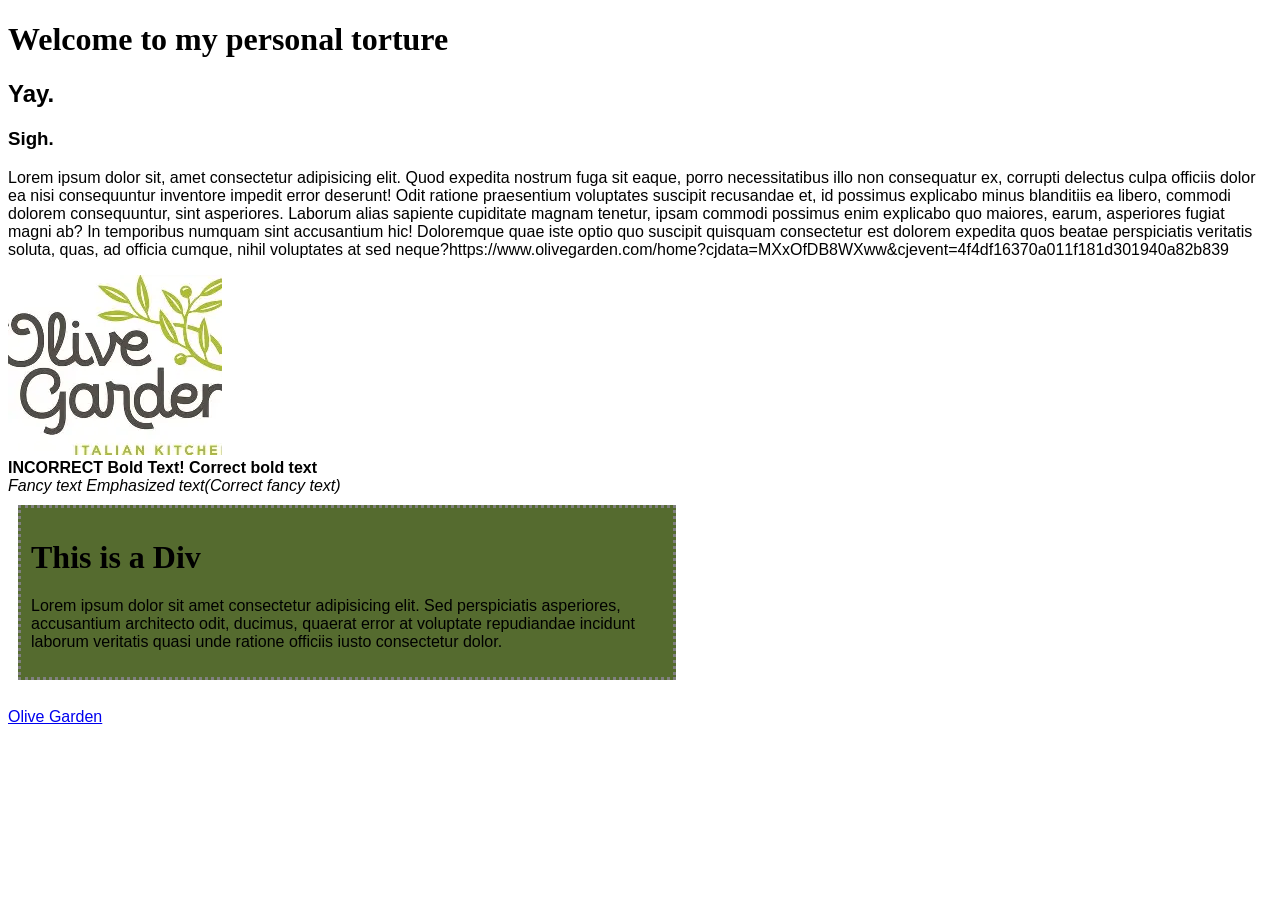
==== index.html @ f2c9b6f8 "first commit" ====
<!doctype html>
<html lang="en">

<head>
  <meta charset="UTF-8" />
  <meta name="viewport" content="width=device-width, initial-scale=1.0" />
  <title>Olive Tree</title>
  <link rel="icon" href="[data-uri]">
  <link rel="stylesheet" href="Styles.css">
</head>
<style>
        h1 {
            font-family:
             cursive;
        }
        .font{
          font-family: Arial, Helvetica, sans-serif;  
        }
        #restrict-size{
          max-width: 50%;
        }
    </style>

<body class="font">
  <h1>Welcome to my personal torture</h1>
  <h2>Yay.</h2>
  <h3>Sigh.</h3>
  <p>Lorem ipsum dolor sit, amet consectetur adipisicing elit. Quod expedita nostrum fuga sit eaque, porro
    necessitatibus illo non consequatur ex, corrupti delectus culpa officiis dolor ea nisi consequuntur inventore
    impedit error deserunt! Odit ratione praesentium voluptates suscipit recusandae et, id possimus explicabo minus
    blanditiis ea libero, commodi dolorem consequuntur, sint asperiores. Laborum alias sapiente cupiditate magnam
    tenetur, ipsam commodi possimus enim explicabo quo maiores, earum, asperiores fugiat magni ab? In temporibus numquam
    sint accusantium hic! Doloremque quae iste optio quo suscipit quisquam consectetur est dolorem expedita quos beatae
    perspiciatis veritatis soluta, quas, ad officia cumque, nihil voluptates at sed neque?<span>https://www.olivegarden.com/home?cjdata=MXxOfDB8WXww&cjevent=4f4df16370a011f181d301940a82b839</span></p>
    <img src="[data-uri]" alt="This is a span
    ">
    <br>
<div>
  <b>INCORRECT Bold Text!</b>
  <strong>Correct bold text</strong>
  <br>
  <i>Fancy text</i>
  <em>Emphasized text(Correct fancy text)</em>
</div>
<div id="restrict-size"><h1>This is a Div</h1>
<p>Lorem ipsum dolor sit amet consectetur adipisicing elit. Sed perspiciatis asperiores, accusantium architecto odit, ducimus, quaerat error at voluptate repudiandae incidunt laborum veritatis quasi unde ratione officiis iusto consectetur dolor.</p></div>
  <body>
    <br>
<a href="https://www.olivegarden.com/home?cjdata=MXxOfDB8WXww&cjevent=4f4df16370a011f181d301940a82b839">Olive Garden</a>
  <body>

</html>
---- Styles.css ----
#restrict-size {
    padding: 10px;
    margin: 10px;
    background-color: darkolivegreen;
    border: 3px dotted gray;
}

body{
    background-image: url('https://th.bing.com/th/id/OIP.-rWFmh96u9Hjg-cjCtpOwgHaFY?w=252&h=183&c=7&r=0&o=7&pid=1.7&rm=3');
}
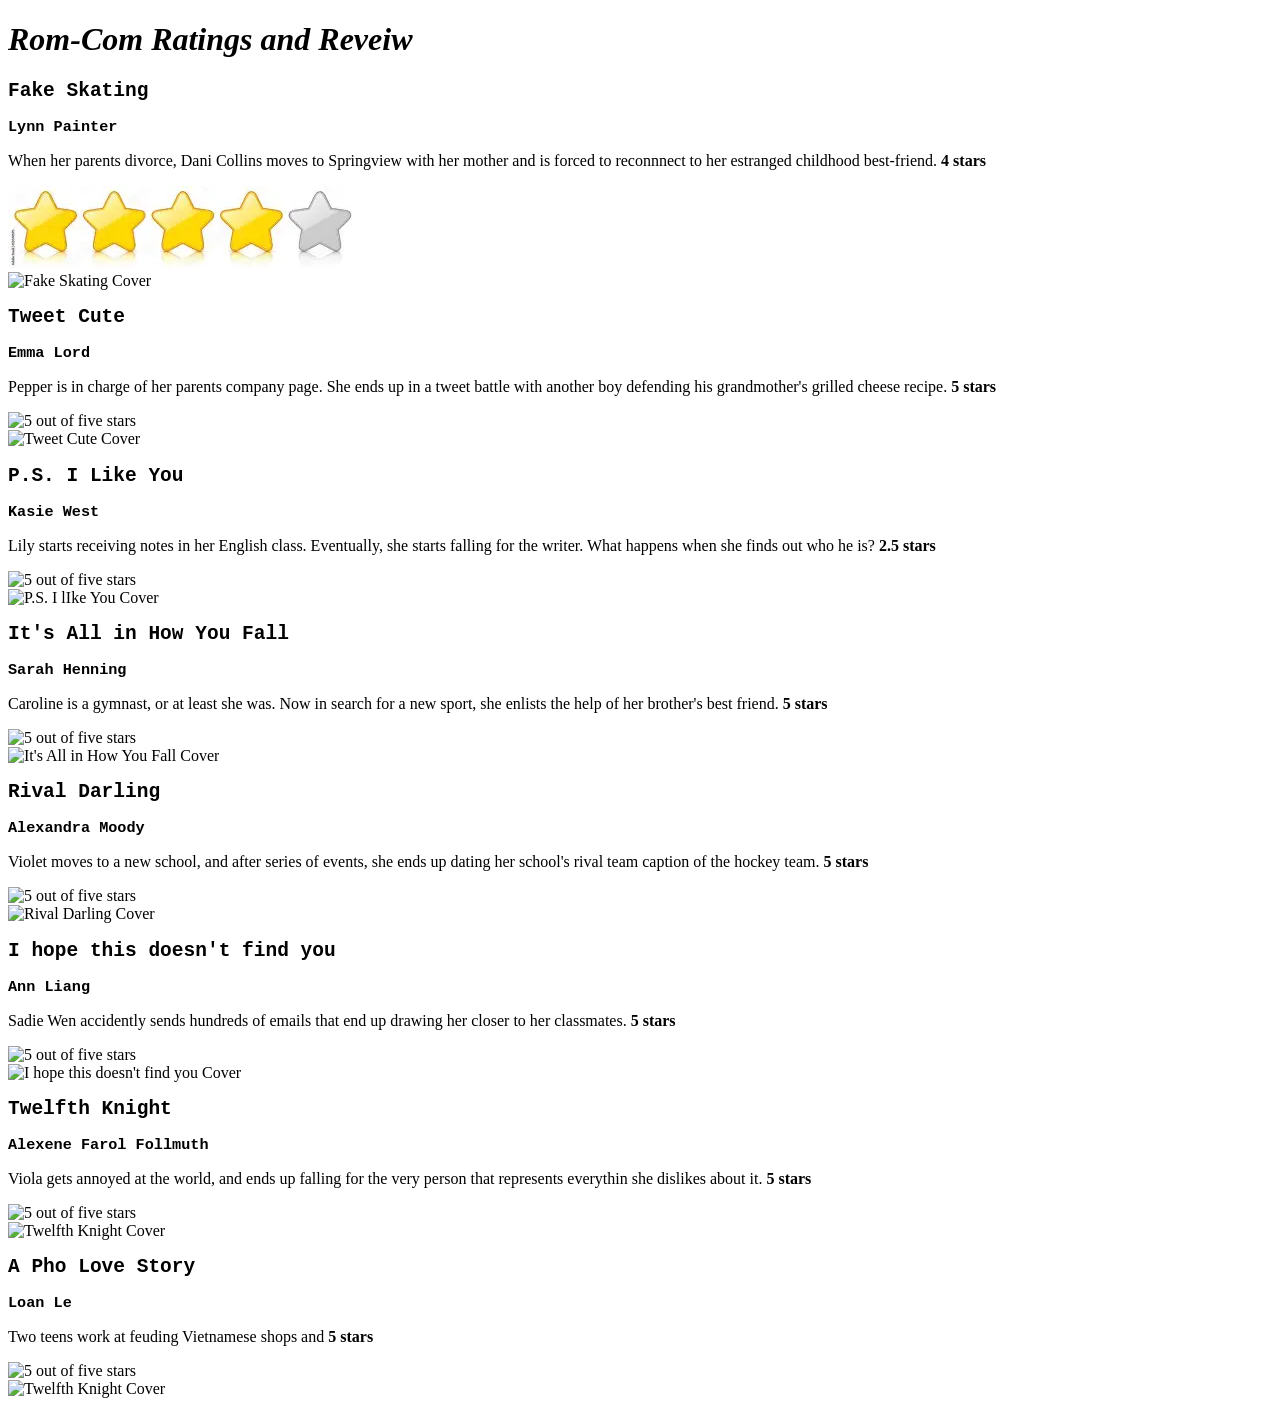
==== commit 36dc06d4: "name change" ====
--- a/index.html
+++ b/index.html
@@ -1,52 +1,170 @@
 <!doctype html>
 <html lang="en">
+  <head>
+    <meta charset="UTF-8" />
+    <meta name="viewport" content="width=device-width, initial-scale=1.0" />
+    <title>Rom Com List</title>
+    <link
+      rel="icon"
+      href="https://th.bing.com/th/id/OIP.D3M8jCN3Ph1TM9n5ujHDHQHaEK?w=307&h=180&c=7&r=0&o=7&pid=1.7&rm=3"
+      href="icon"
+    />
 
-<head>
-  <meta charset="UTF-8" />
-  <meta name="viewport" content="width=device-width, initial-scale=1.0" />
-  <title>Olive Tree</title>
-  <link rel="icon" href="[data-uri]">
-  <link rel="stylesheet" href="Styles.css">
-</head>
-<style>
-        h1 {
-            font-family:
-             cursive;
-        }
-        .font{
-          font-family: Arial, Helvetica, sans-serif;  
-        }
-        #restrict-size{
-          max-width: 50%;
-        }
-    </style>
-
-<body class="font">
-  <h1>Welcome to my personal torture</h1>
-  <h2>Yay.</h2>
-  <h3>Sigh.</h3>
-  <p>Lorem ipsum dolor sit, amet consectetur adipisicing elit. Quod expedita nostrum fuga sit eaque, porro
-    necessitatibus illo non consequatur ex, corrupti delectus culpa officiis dolor ea nisi consequuntur inventore
-    impedit error deserunt! Odit ratione praesentium voluptates suscipit recusandae et, id possimus explicabo minus
-    blanditiis ea libero, commodi dolorem consequuntur, sint asperiores. Laborum alias sapiente cupiditate magnam
-    tenetur, ipsam commodi possimus enim explicabo quo maiores, earum, asperiores fugiat magni ab? In temporibus numquam
-    sint accusantium hic! Doloremque quae iste optio quo suscipit quisquam consectetur est dolorem expedita quos beatae
-    perspiciatis veritatis soluta, quas, ad officia cumque, nihil voluptates at sed neque?<span>https://www.olivegarden.com/home?cjdata=MXxOfDB8WXww&cjevent=4f4df16370a011f181d301940a82b839</span></p>
-    <img src="[data-uri]" alt="This is a span
-    ">
-    <br>
-<div>
-  <b>INCORRECT Bold Text!</b>
-  <strong>Correct bold text</strong>
-  <br>
-  <i>Fancy text</i>
-  <em>Emphasized text(Correct fancy text)</em>
-</div>
-<div id="restrict-size"><h1>This is a Div</h1>
-<p>Lorem ipsum dolor sit amet consectetur adipisicing elit. Sed perspiciatis asperiores, accusantium architecto odit, ducimus, quaerat error at voluptate repudiandae incidunt laborum veritatis quasi unde ratione officiis iusto consectetur dolor.</p></div>
+  </head>
+  <style>
+     h1 {
+            font-family: fantasy;
+     }
+     h2 {
+        font-family: monospace;
+     }
+     h3{
+        font-family: monospace;
+     }
+     
+  </style>
   <body>
-    <br>
-<a href="https://www.olivegarden.com/home?cjdata=MXxOfDB8WXww&cjevent=4f4df16370a011f181d301940a82b839">Olive Garden</a>
-  <body>
-
-</html>+    <h1><em>Rom-Com Ratings and Reveiw</em></h1>
+    <def>
+      <h2>Fake Skating</h2>
+      <h3>Lynn Painter</h3>
+      <p>
+        When her parents divorce, Dani Collins moves to Springview with her
+        mother and is forced to reconnnect to her estranged childhood
+        best-friend. <strong>4 stars</strong>
+      </p>
+      <img
+        src="[data-uri]"
+        alt="4 out of five stars"
+      />
+      <br />
+      <img
+        src="https://www.bing.com/th/id/OIP.jqLxOZnGcFJG9hR9jDk0uAHaLa?w=268&h=424&c=8&rs=1&qlt=90&o=6&pid=3.1&rm=2"
+        alt="Fake Skating Cover"
+        style="width: 10%;"
+      />
+    </def>
+    <def>
+      <h2>Tweet Cute</h2>
+      <h3>Emma Lord</h3>
+      <p>
+        Pepper is in charge of her parents company page. She ends up in a tweet
+        battle with another boy defending his grandmother's grilled cheese
+        recipe. <strong>5 stars</strong>
+      </p>
+      <img
+        src="https://th.bing.com/th/id/OIP.SuNJlGmt0W9MRB7i91-4oQHaBS?w=352&h=62&c=7&r=0&o=7&pid=1.7&rm=3"
+        alt="5 out of five stars"
+      />
+      <br />
+      <img
+        src="https://www.bing.com/th/id/OIP.23FQ3g94f3VV1llNBXvGBwHaLt?w=155&h=200&c=8&rs=1&qlt=90&o=6&pid=3.1&rm=2"
+        alt="Tweet Cute Cover"
+      />
+    </def>
+    <def>
+      <h2>P.S. I Like You</h2>
+      <h3>Kasie West</h3>
+      <p>
+        Lily starts receiving notes in her English class. Eventually, she starts
+        falling for the writer. What happens when she finds out who he is?
+        <strong>2.5 stars</strong>
+      </p>
+      <img
+        src="https://th.bing.com/th/id/OIP.SuNJlGmt0W9MRB7i91-4oQHaBS?w=352&h=62&c=7&r=0&o=7&pid=1.7&rm=3"
+        alt="5 out of five stars"
+      />
+      <br />
+      <img
+        src="https://images-na.ssl-images-amazon.com/images/I/71jRKSkK92L._AC_UL116_SR116,116_.jpg"
+        alt="P.S. I lIke You Cover"
+      />
+    </def>
+    <def>
+      <h2>It's All in How You Fall</h2>
+      <h3>Sarah Henning</h3>
+      <p>
+        Caroline is a gymnast, or at least she was. Now in search for a new
+        sport, she enlists the help of her brother's best friend.
+        <strong>5 stars</strong>
+      </p>
+      <img
+        src="https://th.bing.com/th/id/OIP.SuNJlGmt0W9MRB7i91-4oQHaBS?w=352&h=62&c=7&r=0&o=7&pid=1.7&rm=3"
+        alt="5 out of five stars"
+      />
+      <br />
+      <img
+        src="https://th.bing.com/th/id/OIP.YVtPLpRwVdhrVZEhiKCVUgHaLJ?w=108&h=108&c=1&bgcl=90c066&r=0&o=7&pid=ImgRC&rm=3"
+        alt="It's All in How You Fall Cover"
+      />
+    </def>
+    <def>
+      <h2>Rival Darling</h2>
+      <h3>Alexandra Moody</h3>
+      <p>
+        Violet moves to a new school, and after series of events, she ends up dating her school's rival team caption of the hockey team.
+        <strong>5 stars</strong>
+      </p>
+      <img
+        src="https://th.bing.com/th/id/OIP.SuNJlGmt0W9MRB7i91-4oQHaBS?w=352&h=62&c=7&r=0&o=7&pid=1.7&rm=3"
+        alt="5 out of five stars"
+      />
+      <br />
+      <img
+        src="https://images-na.ssl-images-amazon.com/images/I/71wkvMQQrhL._AC_UL232_SR232,232_.jpg"
+        alt="Rival Darling Cover"
+      />
+    </def>
+    <def>
+      <h2>I hope this doesn't find you</h2>
+      <h3>Ann Liang</h3>
+      <p>
+        Sadie Wen accidently sends hundreds of emails that end up drawing her closer to her classmates.
+        <strong>5 stars</strong>
+      </p>
+      <img
+        src="https://th.bing.com/th/id/OIP.SuNJlGmt0W9MRB7i91-4oQHaBS?w=352&h=62&c=7&r=0&o=7&pid=1.7&rm=3"
+        alt="5 out of five stars"
+      />
+      <br />
+      <img
+        src="https://images-na.ssl-images-amazon.com/images/I/81xKFjYXnHL._AC_UL232_SR232,232_.jpg"
+        alt="I hope this doesn't find you Cover"
+      />
+    </def>
+    <def>
+      <h2>Twelfth Knight</h2>
+      <h3>Alexene Farol Follmuth</h3>
+      <p>
+       Viola gets annoyed at the world, and ends up falling for the very person that represents everythin she dislikes about it.
+        <strong>5 stars</strong>
+      </p>
+      <img
+        src="https://th.bing.com/th/id/OIP.SuNJlGmt0W9MRB7i91-4oQHaBS?w=352&h=62&c=7&r=0&o=7&pid=1.7&rm=3"
+        alt="5 out of five stars"
+      />
+      <br />
+      <img
+        src="https://m.media-amazon.com/images/I/812Ohezmy9L._SX342_.jpg"
+        alt="Twelfth Knight Cover"
+      />
+    </def>
+      <def>
+      <h2>A Pho Love Story</h2>
+      <h3>Loan Le</h3>
+      <p>
+       Two teens work at feuding Vietnamese shops and 
+        <strong>5 stars</strong>
+      </p>
+      <img
+        src="https://th.bing.com/th/id/OIP.SuNJlGmt0W9MRB7i91-4oQHaBS?w=352&h=62&c=7&r=0&o=7&pid=1.7&rm=3"
+        alt="5 out of five stars"
+      />
+      <br />
+      <img
+        src="https://m.media-amazon.com/images/I/812Ohezmy9L._SX342_.jpg"
+        alt="Twelfth Knight Cover"
+      />
+    </def>
+  </body>
+</html>
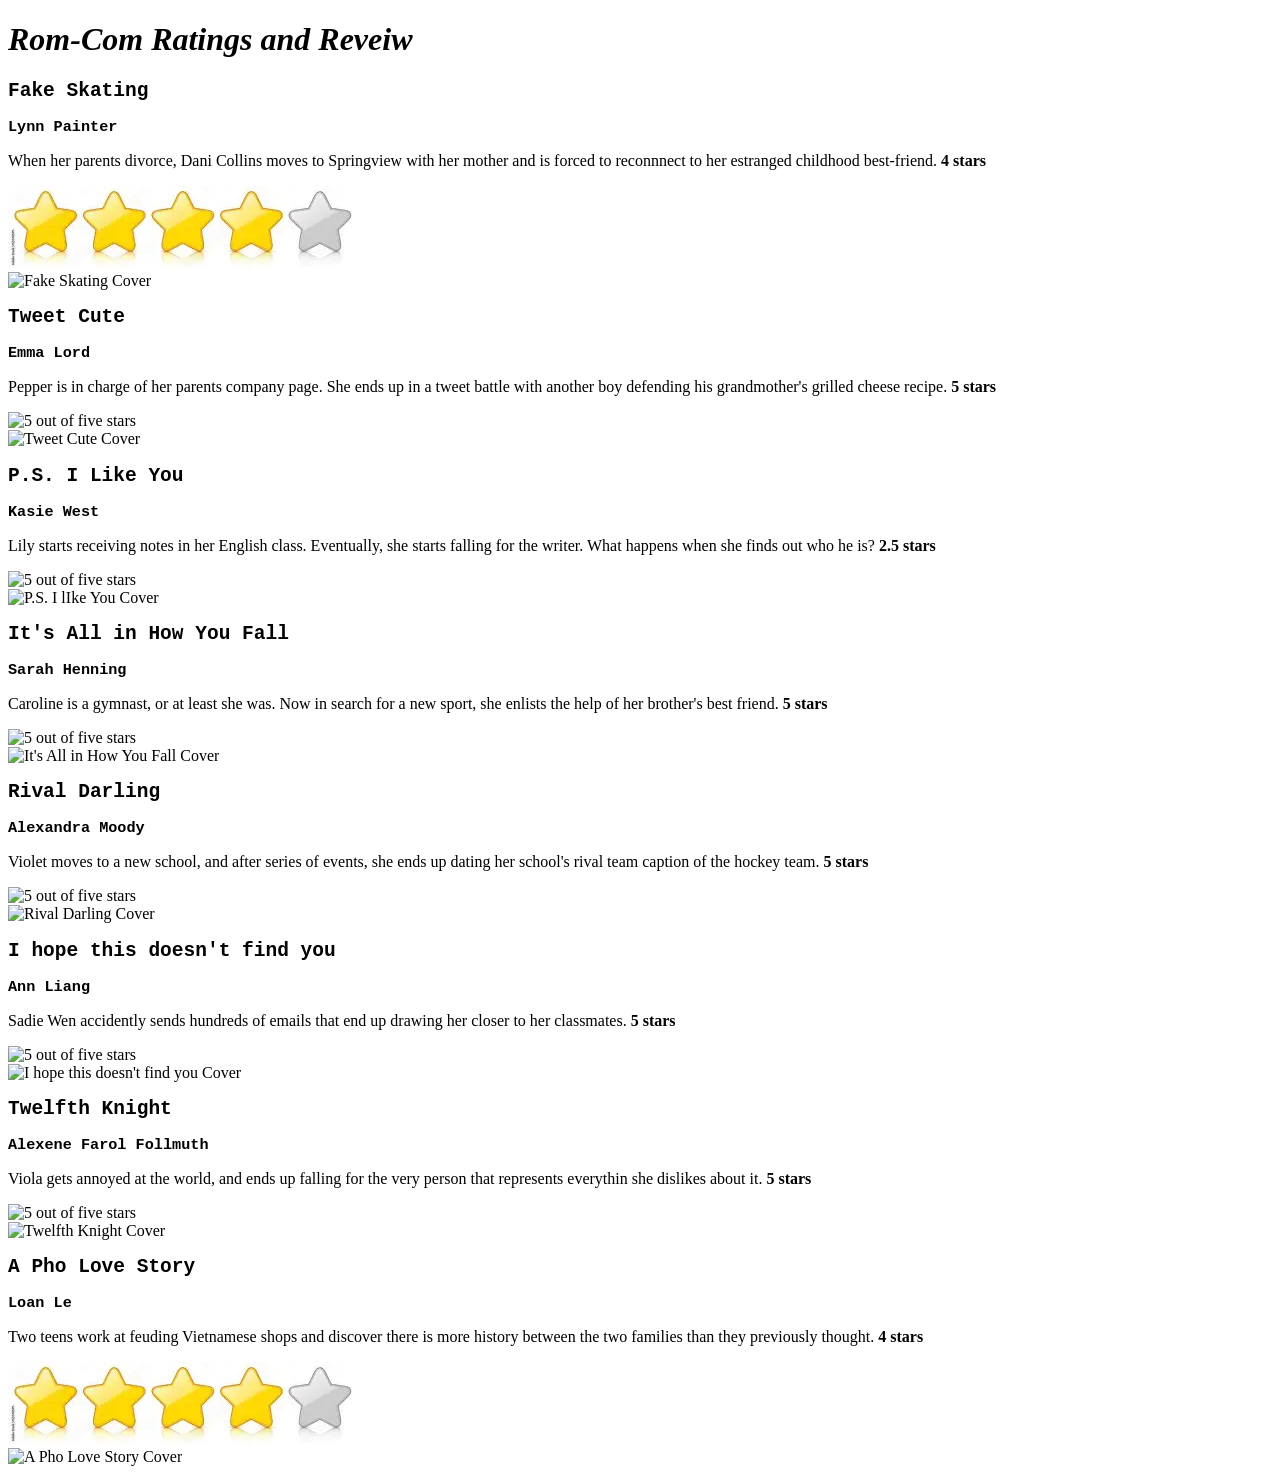
==== commit 6de8abc5: "update pic" ====
--- a/index.html
+++ b/index.html
@@ -153,17 +153,17 @@
       <h2>A Pho Love Story</h2>
       <h3>Loan Le</h3>
       <p>
-       Two teens work at feuding Vietnamese shops and 
-        <strong>5 stars</strong>
+       Two teens work at feuding Vietnamese shops and discover there is more history between the two families than they previously thought.
+        <strong>4 stars</strong>
       </p>
-      <img
-        src="https://th.bing.com/th/id/OIP.SuNJlGmt0W9MRB7i91-4oQHaBS?w=352&h=62&c=7&r=0&o=7&pid=1.7&rm=3"
-        alt="5 out of five stars"
+       <img
+        src="[data-uri]"
+        alt="4 out of five stars"
       />
       <br />
       <img
-        src="https://m.media-amazon.com/images/I/812Ohezmy9L._SX342_.jpg"
-        alt="Twelfth Knight Cover"
+        src="https://images-na.ssl-images-amazon.com/images/I/81qtvOG+7+L._AC_UL232_SR232,232_.jpg"
+        alt="A Pho Love Story Cover"
       />
     </def>
   </body>
